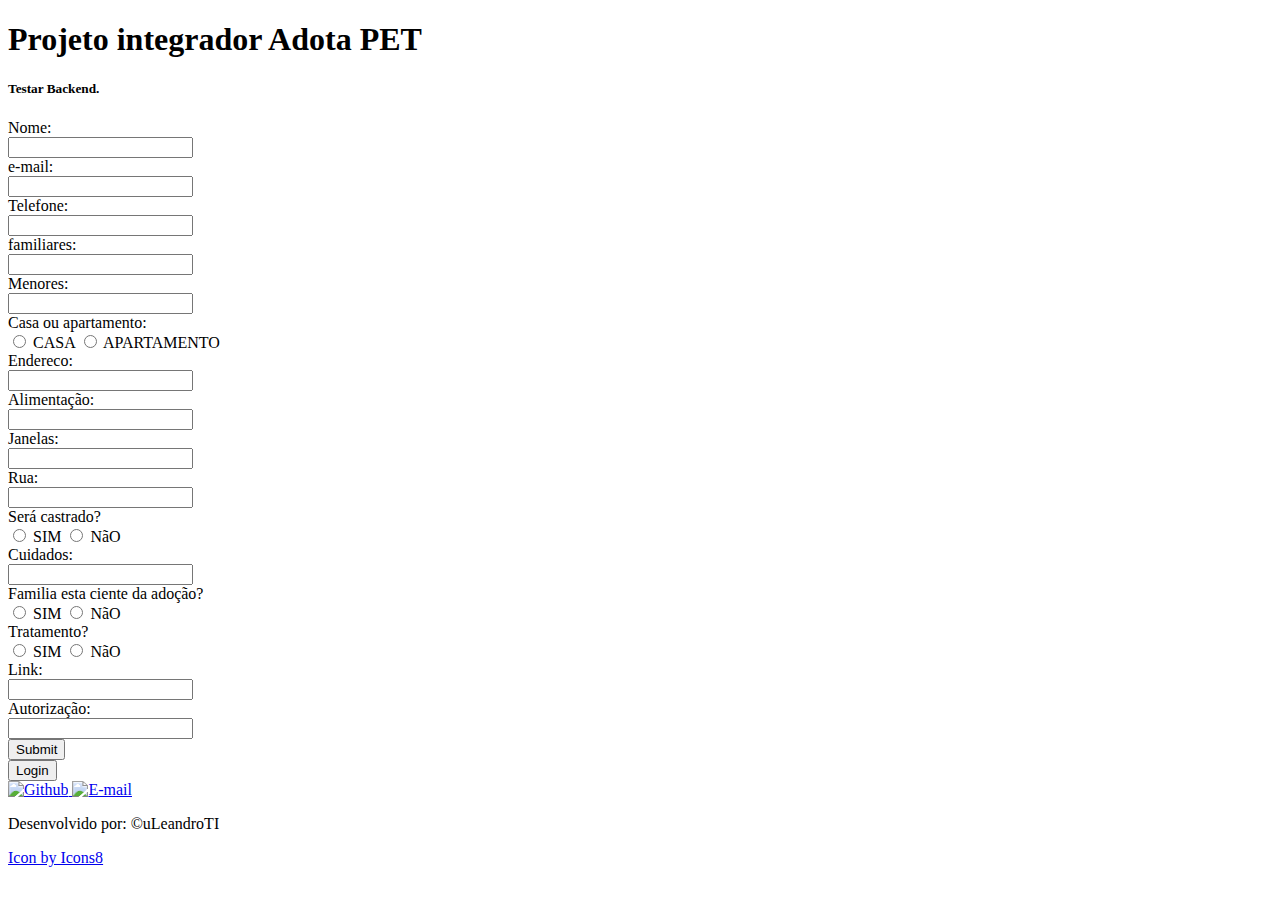
==== index.html @ 64a1dc9f "Começo backend" ====
<!DOCTYPE html PUBLIC "-//W3C//DTD XHTML 1.1//EN" "http://www.w3.org/TR/xhtml11/DTD/xhtml11.dtd">
<html xmlns="http://www.w3.org/1999/xhtml">

<head>
    <meta charset="UTF-8">
    <meta http-equiv="X-UA-Compatible" content="IE=edge">
    <meta name="description" content="Armazenar leituras feitas para consulta posterior.">
    <meta name="keywords" content="leitura, livro, livros, compreenção de texto, textos">
    <meta name="author" content="uLeandroSP">
    <meta http-equiv="X-UA-Compatible" content="IE=edge">
    <meta name="viewport" content="width=device-width, initial-scale=1.0">
    <link rel="author" href="https://github.com/UleandroSI/Ficha-de-leitura">
    <link rel="license" href="MIT License">
    <link rel="icon" type="image/x-icon" href="Caminho da imagem .ico">
    <link rel="stylesheet" href="style.css">
    <script type="text/javascript" src="script.js"></script>
    <title>Modelo</title>
</head>

<body>
  <main class="main">
    <!-- Header-->
    <header class="header">
      <h1>Projeto integrador Adota PET</h1>
      <h5 class="d-none d-print-block">Testar Backend.</h5>
    </header>

    <form action="aplica_form.php" method="post">
      <label for="nome">Nome:</label><br>
      <input type="text" id="nome" name="nome"><br>
      <label for="email">e-mail:</label><br>
      <input type="text" id="email" name="email"><br>
      <label for="telefone">Telefone:</label><br>
      <input type="text" id="telefone" name="telefone"><br>
      <label for="familiares">familiares:</label><br>
      <input type="text" id="familiares" name="familiares"><br>
      <label for="menores">Menores:</label><br>
      <input type="text" id="menores" name="menores"><br>
      <label for="html">Casa ou apartamento:</label><br>
      <input type="radio" id="casa" name="casaApe" value="casa">
      <label for="html">CASA</label>
      <input type="radio" id="apartamento" name="casaApe" value="apartamento">
      <label for="css">APARTAMENTO</label><br>
      <label for="endereco">Endereco:</label><br>
      <input type="text" id="endereco" name="endereco"><br>
      <label for="alimentacao">Alimentação:</label><br>
      <input type="text" id="Alimentacao" name="alimentacao"><br>
      <label for="janelas">Janelas:</label><br>
      <input type="text" id="janelas" name="janelas"><br>
      <label for="rua">Rua:</label><br>
      <input type="text" id="rua" name="rua"><br>
      <label for="html">Será castrado?</label><br>
      <input type="radio" id="castra_sim" name="castracao" value="Sim">
      <label for="html">SIM</label>
      <input type="radio" id="castra_nao" name="castracao" value="Nao">
      <label for="css">NãO</label><br>
      <label for="cuidados">Cuidados:</label><br>
      <input type="text" id="cuidados" name="cuidados"><br>
      <label for="html">Familia esta ciente da adoção?</label><br>
      <input type="radio" id="ciente_sim" name="cienteAdocao" value="Sim">
      <label for="html">SIM</label>
      <input type="radio" id="ciente_nao" name="cienteAdocao" value="Nao">
      <label for="css">NãO</label><br>
      <label for="html">Tratamento?</label><br>
      <input type="radio" id="tratamento_sim" name="tratamento" value="Sim">
      <label for="html">SIM</label>
      <input type="radio" id="tratamento_nao" name="tratamento" value="Nao">
      <label for="css">NãO</label><br>
      <label for="link">Link:</label><br>
      <input type="text" id="link" name="link"><br>
      <label for="autorizacao">Autorização:</label><br>
      <input type="text" id="autorizacao" name="autorizacao"><br>
      <input type="submit" value="Submit"><br>
      <button type="button" onclick="alert('Hello World!')">Login</button> 
    </form> 

    <!-- Footer-->
    <footer class="footer">
        <div>
          <a href="https://github.com/uleandrosi">
            <img src="https://img.icons8.com/fluency/96/000000/github.png" alt="Github">
          </a>
          <a href=mailto:uleandrosp@gmail.com?subject="Contato Ficha Leitura">
            <img src="https://img.icons8.com/fluency/96/000000/apple-mail.png" alt="E-mail">
          </a>
          <p> Desenvolvido por: &copy;uLeandroTI</p>
          <p><a href="https://icons8.com/icon/7rhqrO588QcU/mail">Icon by Icons8</a></p>
        </div>


      </footer>
  </main>
</body>
</html>
---- style.css ----
<style>
      .button {
        background-color: #1c87c9;
        border: none;
        color: white;
        padding: 20px 34px;
        text-align: center;
        text-decoration: none;
        display: inline-block;
        font-size: 20px;
        margin: 4px 2px;
        cursor: pointer;
      }
</style>
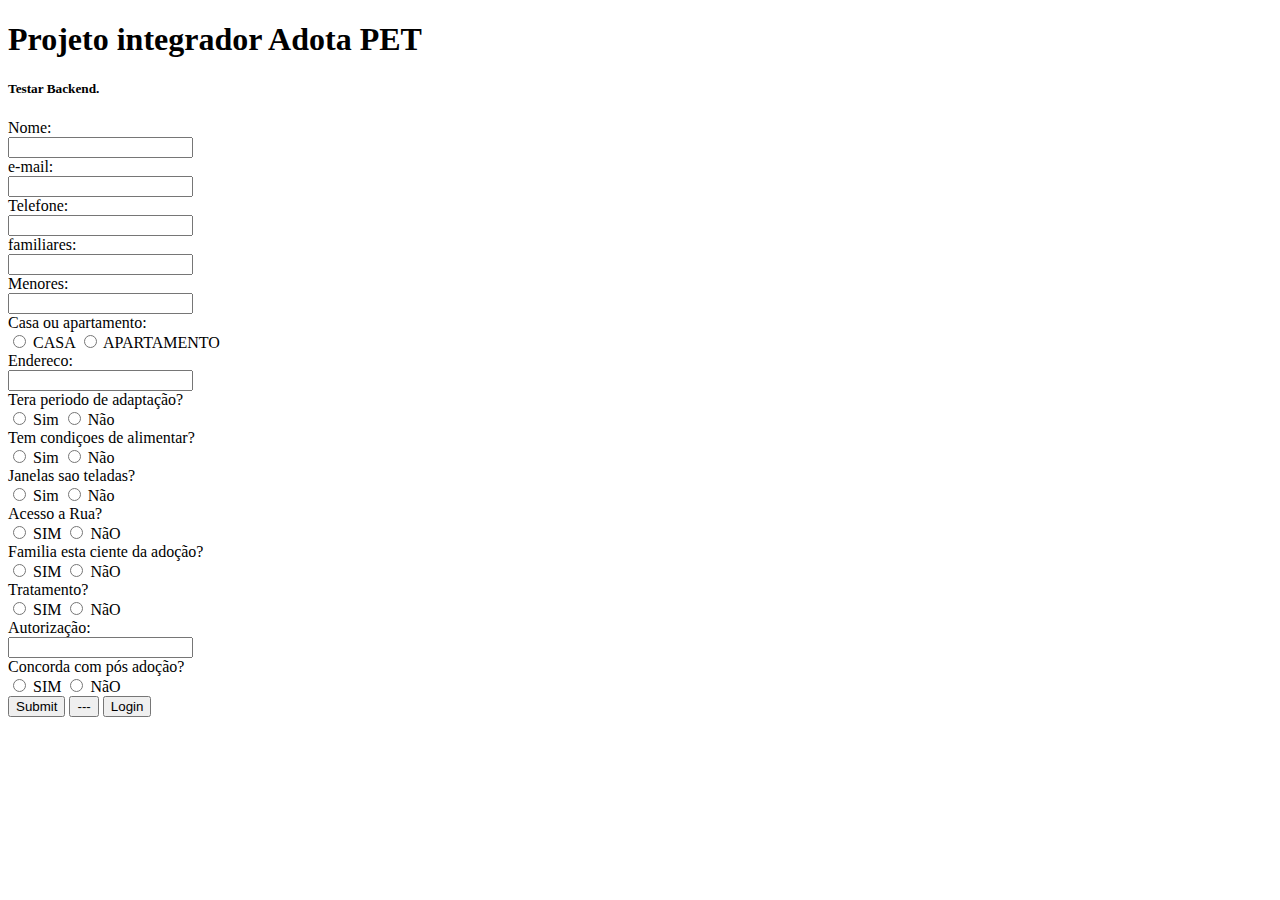
==== commit 8055b99d: "Sabado19112022" ====
--- a/index.html
+++ b/index.html
@@ -43,19 +43,26 @@
       <label for="css">APARTAMENTO</label><br>
       <label for="endereco">Endereco:</label><br>
       <input type="text" id="endereco" name="endereco"><br>
-      <label for="alimentacao">Alimentação:</label><br>
-      <input type="text" id="Alimentacao" name="alimentacao"><br>
-      <label for="janelas">Janelas:</label><br>
-      <input type="text" id="janelas" name="janelas"><br>
-      <label for="rua">Rua:</label><br>
-      <input type="text" id="rua" name="rua"><br>
-      <label for="html">Será castrado?</label><br>
-      <input type="radio" id="castra_sim" name="castracao" value="Sim">
+      <label for="html">Tera periodo de adaptação?</label><br>
+      <input type="radio" id="adaptacao_sim" name="adaptacao" value="sim">
+      <label for="html">Sim</label>
+      <input type="radio" id="adaptacao_nao" name="adaptacao" value="nao">
+      <label for="css">Não</label><br>
+      <label for="html">Tem condiçoes de alimentar?</label><br>
+      <input type="radio" id="alimentacao_sim" name="alimentacao" value="sim">
+      <label for="html">Sim</label>
+      <input type="radio" id="alimentacao_nao" name="alimentacao" value="nao">
+      <label for="css">Não</label><br>   
+      <label for="html">Janelas sao teladas?</label><br>
+      <input type="radio" id="janelas_sim" name="janelas" value="sim">
+      <label for="html">Sim</label>
+      <input type="radio" id="janelas_nao" name="janelas" value="nao">
+      <label for="css">Não</label><br> 
+      <label for="html">Acesso a Rua?</label><br>
+      <input type="radio" id="rua_sim" name="rua" value="Sim">
       <label for="html">SIM</label>
-      <input type="radio" id="castra_nao" name="castracao" value="Nao">
+      <input type="radio" id="rua_nao" name="rua" value="Nao">
       <label for="css">NãO</label><br>
-      <label for="cuidados">Cuidados:</label><br>
-      <input type="text" id="cuidados" name="cuidados"><br>
       <label for="html">Familia esta ciente da adoção?</label><br>
       <input type="radio" id="ciente_sim" name="cienteAdocao" value="Sim">
       <label for="html">SIM</label>
@@ -66,29 +73,20 @@
       <label for="html">SIM</label>
       <input type="radio" id="tratamento_nao" name="tratamento" value="Nao">
       <label for="css">NãO</label><br>
-      <label for="link">Link:</label><br>
-      <input type="text" id="link" name="link"><br>
       <label for="autorizacao">Autorização:</label><br>
       <input type="text" id="autorizacao" name="autorizacao"><br>
-      <input type="submit" value="Submit"><br>
-      <button type="button" onclick="alert('Hello World!')">Login</button> 
+      <label for="html">Concorda com pós adoção?</label><br>
+      <input type="radio" id="adocao_sim" name="posAdocao" value="Sim">
+      <label for="html">SIM</label>
+      <input type="radio" id="adocao_nao" name="posAdocao" value="Nao">
+      <label for="css">NãO</label><br>
+
+      <input type="submit" value="Submit">
+      <input type=button value='---'>
+      <input type=button onClick="parent.location='login.html'" value='Login'>
     </form> 
 
-    <!-- Footer-->
-    <footer class="footer">
-        <div>
-          <a href="https://github.com/uleandrosi">
-            <img src="https://img.icons8.com/fluency/96/000000/github.png" alt="Github">
-          </a>
-          <a href=mailto:uleandrosp@gmail.com?subject="Contato Ficha Leitura">
-            <img src="https://img.icons8.com/fluency/96/000000/apple-mail.png" alt="E-mail">
-          </a>
-          <p> Desenvolvido por: &copy;uLeandroTI</p>
-          <p><a href="https://icons8.com/icon/7rhqrO588QcU/mail">Icon by Icons8</a></p>
-        </div>
-
-
-      </footer>
+    
   </main>
 </body>
 </html>
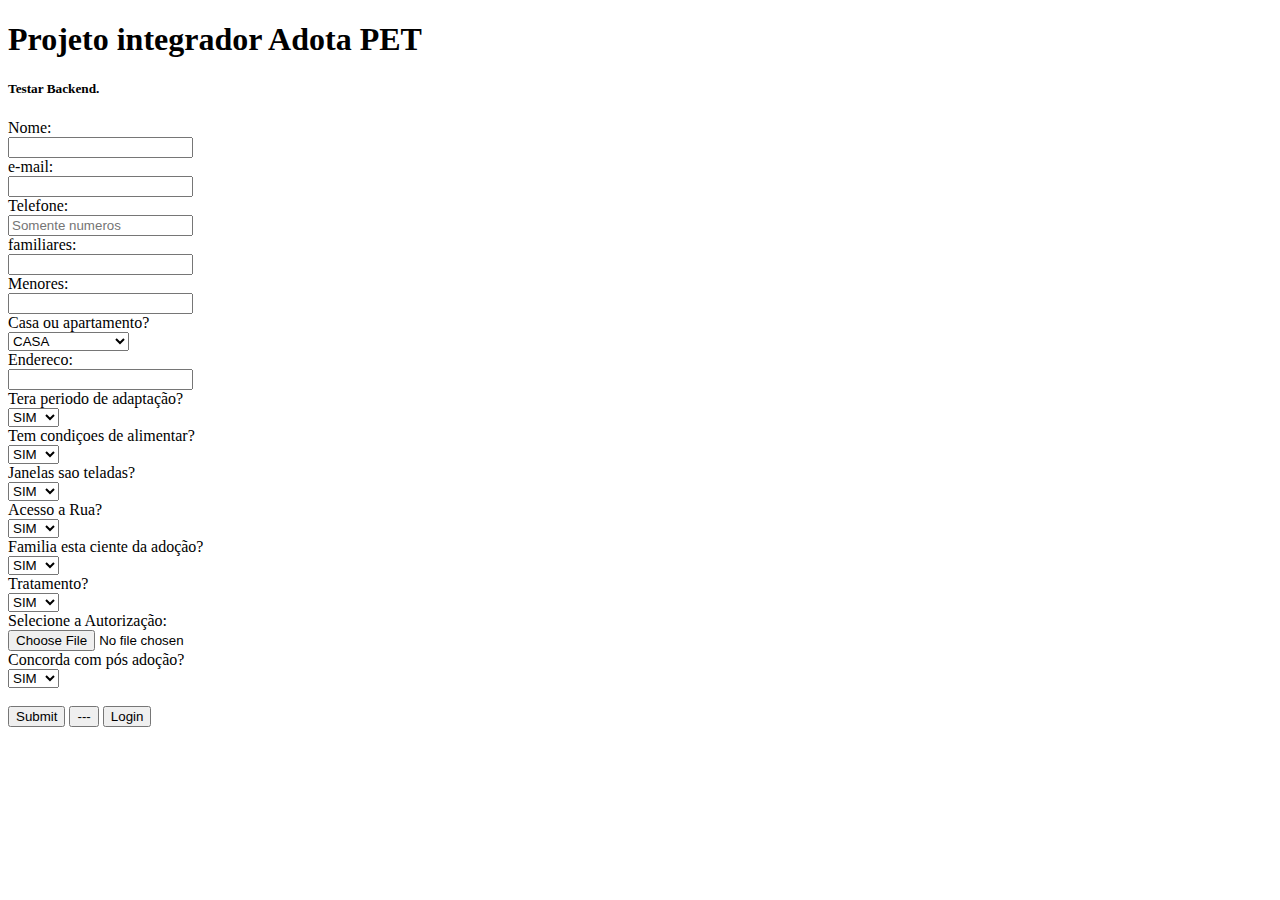
==== commit 2d20647b: "Primeira versao funcionando" ====
--- a/index.html
+++ b/index.html
@@ -27,59 +27,59 @@
 
     <form action="aplica_form.php" method="post">
       <label for="nome">Nome:</label><br>
-      <input type="text" id="nome" name="nome"><br>
+      <input type="text" id="nome" name="nome" required><br>
       <label for="email">e-mail:</label><br>
-      <input type="text" id="email" name="email"><br>
+      <input type="email" id="email" name="email"><br>
       <label for="telefone">Telefone:</label><br>
-      <input type="text" id="telefone" name="telefone"><br>
+      <input type="tel" id="telefone" name="telefone" placeholder="Somente numeros" pattern="[0-9]{2}[0-9]{5}[0-9]{4}" required><br>
       <label for="familiares">familiares:</label><br>
       <input type="text" id="familiares" name="familiares"><br>
       <label for="menores">Menores:</label><br>
       <input type="text" id="menores" name="menores"><br>
-      <label for="html">Casa ou apartamento:</label><br>
-      <input type="radio" id="casa" name="casaApe" value="casa">
-      <label for="html">CASA</label>
-      <input type="radio" id="apartamento" name="casaApe" value="apartamento">
-      <label for="css">APARTAMENTO</label><br>
+      <label for="casaApe">Casa ou apartamento?</label><br>
+      <select id="casaApe" name="casaApe">
+        <option value="casa">CASA</option>
+        <option value="apartamento">APARTAMENTO</option>
+      </select><br>
       <label for="endereco">Endereco:</label><br>
       <input type="text" id="endereco" name="endereco"><br>
-      <label for="html">Tera periodo de adaptação?</label><br>
-      <input type="radio" id="adaptacao_sim" name="adaptacao" value="sim">
-      <label for="html">Sim</label>
-      <input type="radio" id="adaptacao_nao" name="adaptacao" value="nao">
-      <label for="css">Não</label><br>
-      <label for="html">Tem condiçoes de alimentar?</label><br>
-      <input type="radio" id="alimentacao_sim" name="alimentacao" value="sim">
-      <label for="html">Sim</label>
-      <input type="radio" id="alimentacao_nao" name="alimentacao" value="nao">
-      <label for="css">Não</label><br>   
-      <label for="html">Janelas sao teladas?</label><br>
-      <input type="radio" id="janelas_sim" name="janelas" value="sim">
-      <label for="html">Sim</label>
-      <input type="radio" id="janelas_nao" name="janelas" value="nao">
-      <label for="css">Não</label><br> 
-      <label for="html">Acesso a Rua?</label><br>
-      <input type="radio" id="rua_sim" name="rua" value="Sim">
-      <label for="html">SIM</label>
-      <input type="radio" id="rua_nao" name="rua" value="Nao">
-      <label for="css">NãO</label><br>
-      <label for="html">Familia esta ciente da adoção?</label><br>
-      <input type="radio" id="ciente_sim" name="cienteAdocao" value="Sim">
-      <label for="html">SIM</label>
-      <input type="radio" id="ciente_nao" name="cienteAdocao" value="Nao">
-      <label for="css">NãO</label><br>
-      <label for="html">Tratamento?</label><br>
-      <input type="radio" id="tratamento_sim" name="tratamento" value="Sim">
-      <label for="html">SIM</label>
-      <input type="radio" id="tratamento_nao" name="tratamento" value="Nao">
-      <label for="css">NãO</label><br>
-      <label for="autorizacao">Autorização:</label><br>
-      <input type="text" id="autorizacao" name="autorizacao"><br>
-      <label for="html">Concorda com pós adoção?</label><br>
-      <input type="radio" id="adocao_sim" name="posAdocao" value="Sim">
-      <label for="html">SIM</label>
-      <input type="radio" id="adocao_nao" name="posAdocao" value="Nao">
-      <label for="css">NãO</label><br>
+      <label for="adaptacao">Tera periodo de adaptação?</label><br>
+      <select id="adaptacao" name="adaptacao">
+        <option value="sim">SIM</option>
+        <option value="nao">NÃO</option>
+      </select><br>
+      <label for="alimentacao">Tem condiçoes de alimentar?</label><br>
+      <select id="alimentacao" name="alimentacao">
+        <option value="sim">SIM</option>
+        <option value="nao">NÃO</option>
+      </select><br>
+      <label for="janelas">Janelas sao teladas?</label><br>
+      <select id="janelas" name="janelas">
+        <option value="sim">SIM</option>
+        <option value="nao">NÃO</option>
+      </select><br>
+      <label for="rua">Acesso a Rua?</label><br>
+      <select id="rua" name="rua">
+        <option value="sim">SIM</option>
+        <option value="nao">NÃO</option>
+      </select><br>
+      <label for="cienteAdocao">Familia esta ciente da adoção?</label><br>
+      <select id="cienteAdocao" name="cienteAdocao">
+        <option value="sim">SIM</option>
+        <option value="nao">NÃO</option>
+      </select><br>
+      <label for="tratamento">Tratamento?</label><br>
+      <select id="tratamento" name="tratamento">
+        <option value="sim">SIM</option>
+        <option value="nao">NÃO</option>
+      </select><br>
+      <label for="autorizacao">Selecione a Autorização:</label><br>
+      <input type="file" id="autorizacao" name="autorizacao"><br>
+      <label for="posAdocao">Concorda com pós adoção?</label><br>
+      <select id="posAdocao" name="posAdocao">
+        <option value="sim">SIM</option>
+        <option value="nao">NÃO</option>
+      </select><br><br>
 
       <input type="submit" value="Submit">
       <input type=button value='---'>
